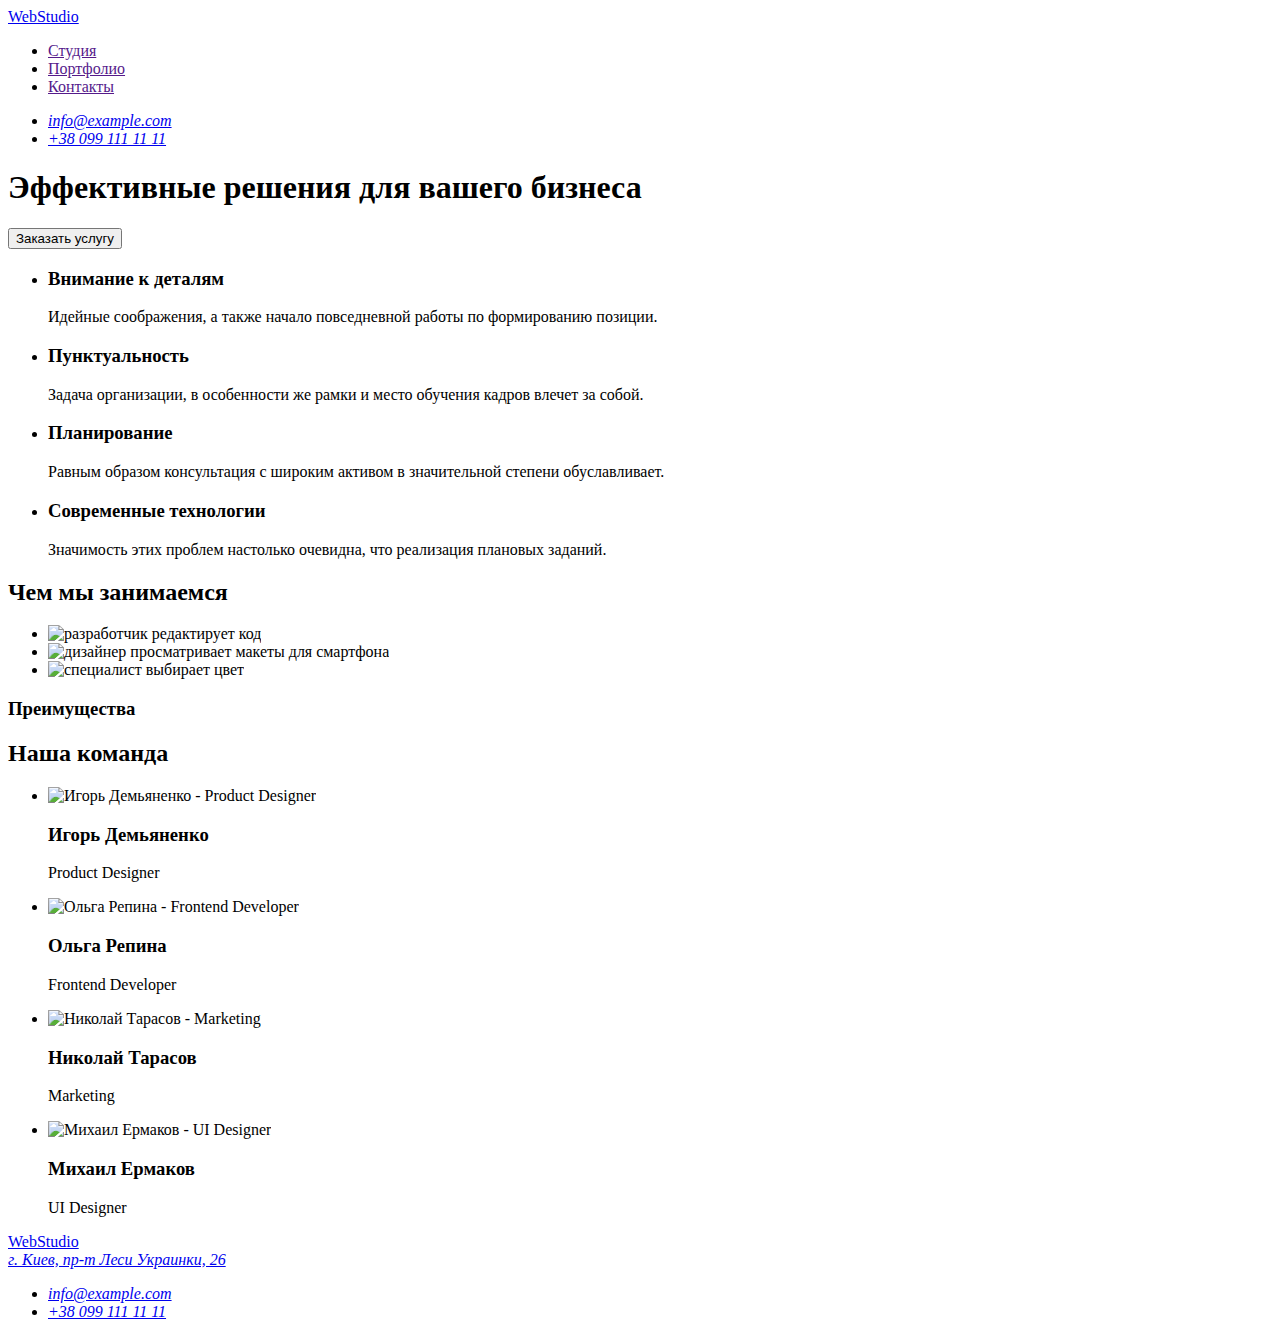
==== index.html @ e0e95964 "Create index.html" ====
<!DOCTYPE html>
<html lang="en">
<head>
    <meta charset="UTF-8">
    <meta name="viewport" content="width=device-width, initial-scale=1.0">
    <title>Document</title>
</head>
<body>
    <!--Header container-->
    <header>
        <nav>
            <a href="/" lang="en">WebStudio</a>
            <ul>
                <li><a href="">Студия</a></li>
                <li><a href="">Портфолио</a></li>
                <li><a href="">Контакты</a></li>
            </ul>
        </nav>
        <address>
            <ul>
                <li><a href="mailto:info@example.com">info@example.com</a></li>
                <li><a href="tel:+380991111111">+38 099 111 11 11</a></li>
            </ul>
        </address>
    </header>
     <!--main container-->
     <main>
         <!--order and photo-->
    <section>
        <h1>Эффективные решения для вашего бизнеса</h1>
        <button>Заказать услугу</button>
    </section>
    <!--advantages-->
    <section>
        <ul>
            <li>
                <h3>Внимание к деталям</h3>
                <p>Идейные соображения, а также начало повседневной работы по формированию позиции.</p>
            </li>
            <li>
                <h3>Пунктуальность</h3>
                <p>Задача организации, в особенности же рамки и место обучения кадров влечет за собой.</p>
            </li>
            <li>
                <h3>Планирование</h3>
                <p>Равным образом консультация с широким активом в значительной степени обуславливает.</p>
            </li>
            <li>
                <h3>Современные технологии</h3>
                <p>Значимость этих проблем настолько очевидна, что реализация плановых заданий.</p>
            </li>
        </ul>
    </section>
    <!--what are we doing-->
    <section>
        <h2>Чем мы занимаемся</h2>
        <ul>
            <li>
                <img src="./images/ad3.jpg" alt="разработчик редактирует код" width="370" height="294">
            </li>
            <li>
                <img src="./images/ad2.jpg" alt="дизайнер просматривает макеты для смартфона" width="370" height="294"> 
            </li>
            <li>
                <img src="./images/ad1.jpg" alt="специалист выбирает цвет" width="370" height="294">
            </li>
        </ul>
    </section>
    <!--about us-->
    <section>
        <h3>Преимущества</h3>
        <h2>Наша команда</h2>
        <ul>
            <li>
                <img src="./images/img.jpg" alt="Игорь Демьяненко - Product Designer" width="270" height="260">
                <h3>Игорь Демьяненко</h3>
                <p lang="en">Product Designer</p>
            </li>
            <li>
                <img src="./images/img(1).jpg" alt="Ольга Репина - Frontend Developer" width="270" height="260">
                <h3>Ольга Репина</h3>
                <p lang="en">Frontend Developer</p>
            </li>
            <li>
                <img src="./images/img(2).jpg" alt="Николай Тарасов - Marketing" width="270" height="260">
                <h3>Николай Тарасов</h3>
                <p lang="en">Marketing</p>
            </li>
            <li>
                <img src="./images/img(3).jpg" alt="Михаил Ермаков - UI Designer" width="270" height="260">
                <h3>Михаил Ермаков</h3>
                <p lang="en">UI Designer</p>
            </li>
        </ul>
    </section>
     </main>
     <!--Footer container-->
    <footer>
        <a href="/" lang="en">WebStudio</a>
        <address> 
            <a href="https://goo.gl/maps/y4tkQURMd5G8f2hp8">г. Киев, пр-т Леси Украинки, 26</a>
            <ul>
                <li>
                    <a href="mailto:info@example.com">info@example.com</a>
                </li>
                <li>
                    <a href="tel:+380991111111">+38 099 111 11 11</a>
                </li>
            </ul>
        </address>
    </footer>
</body>
</html>
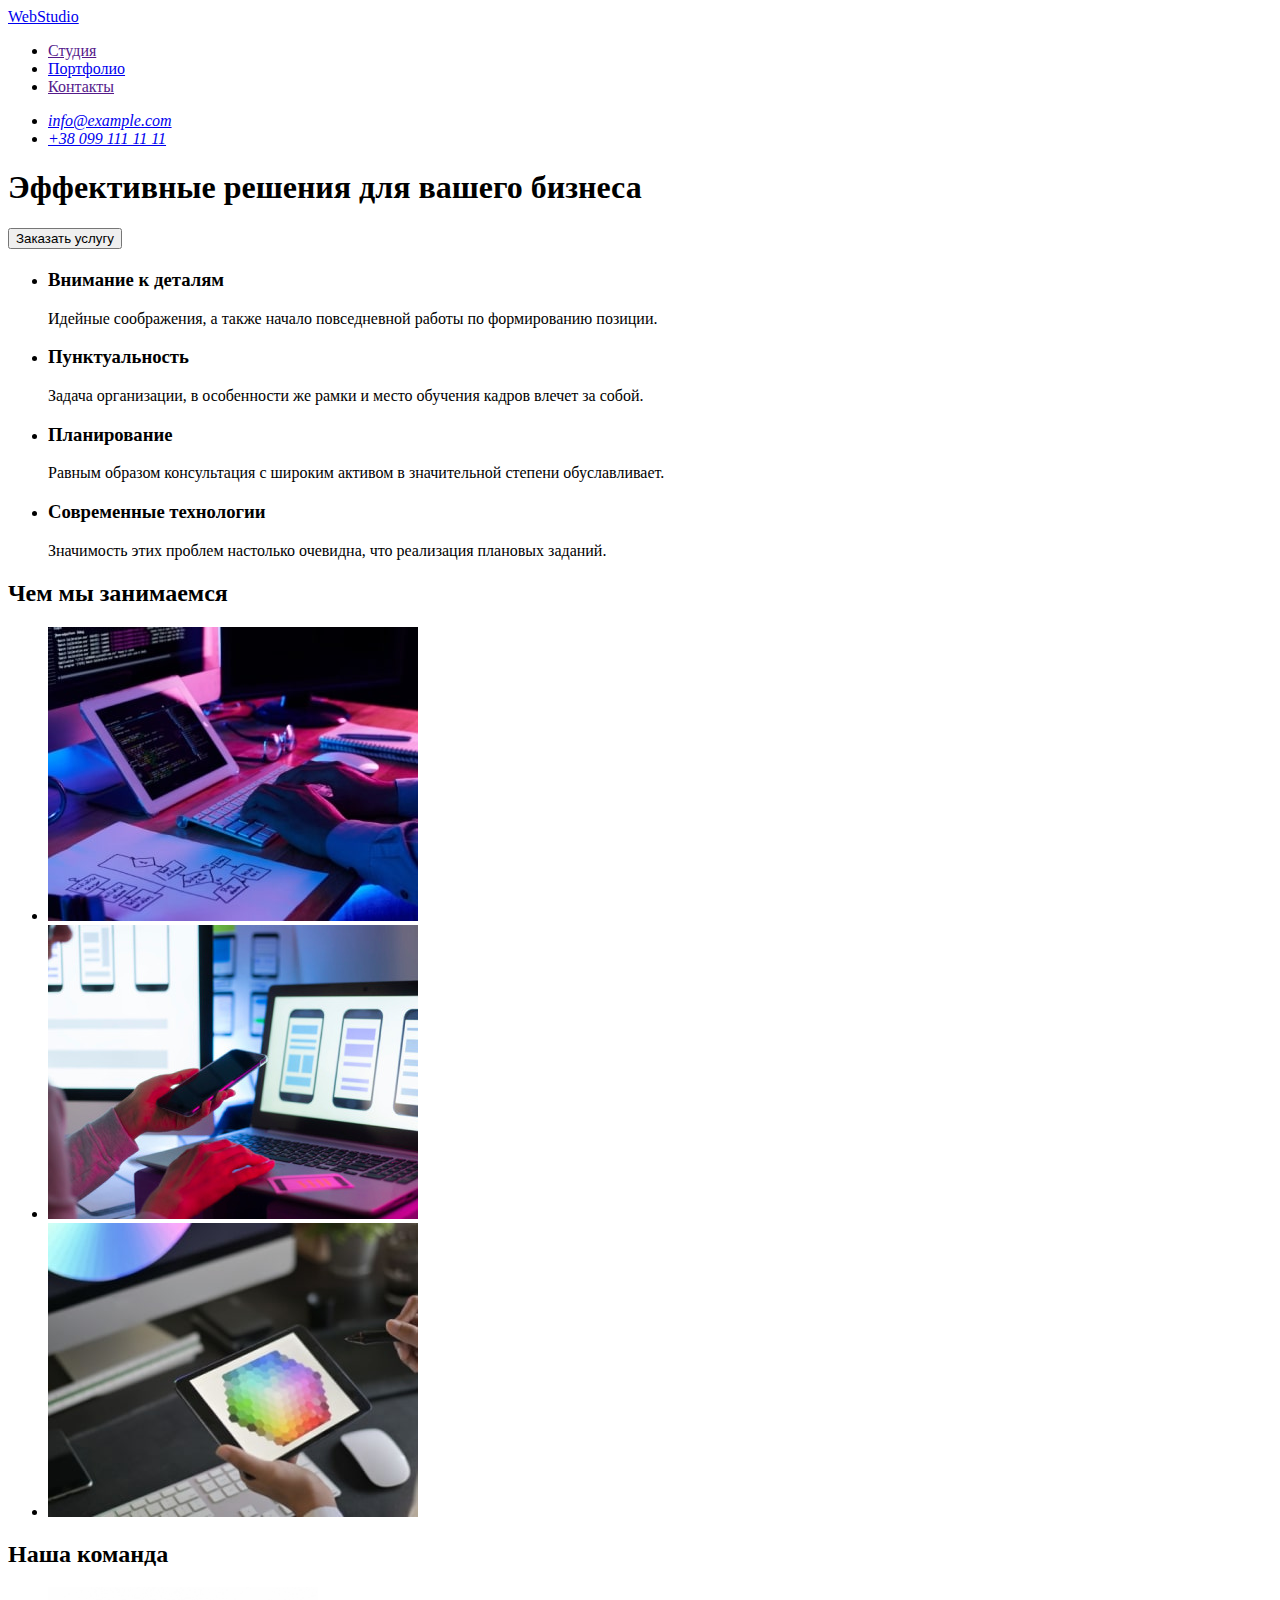
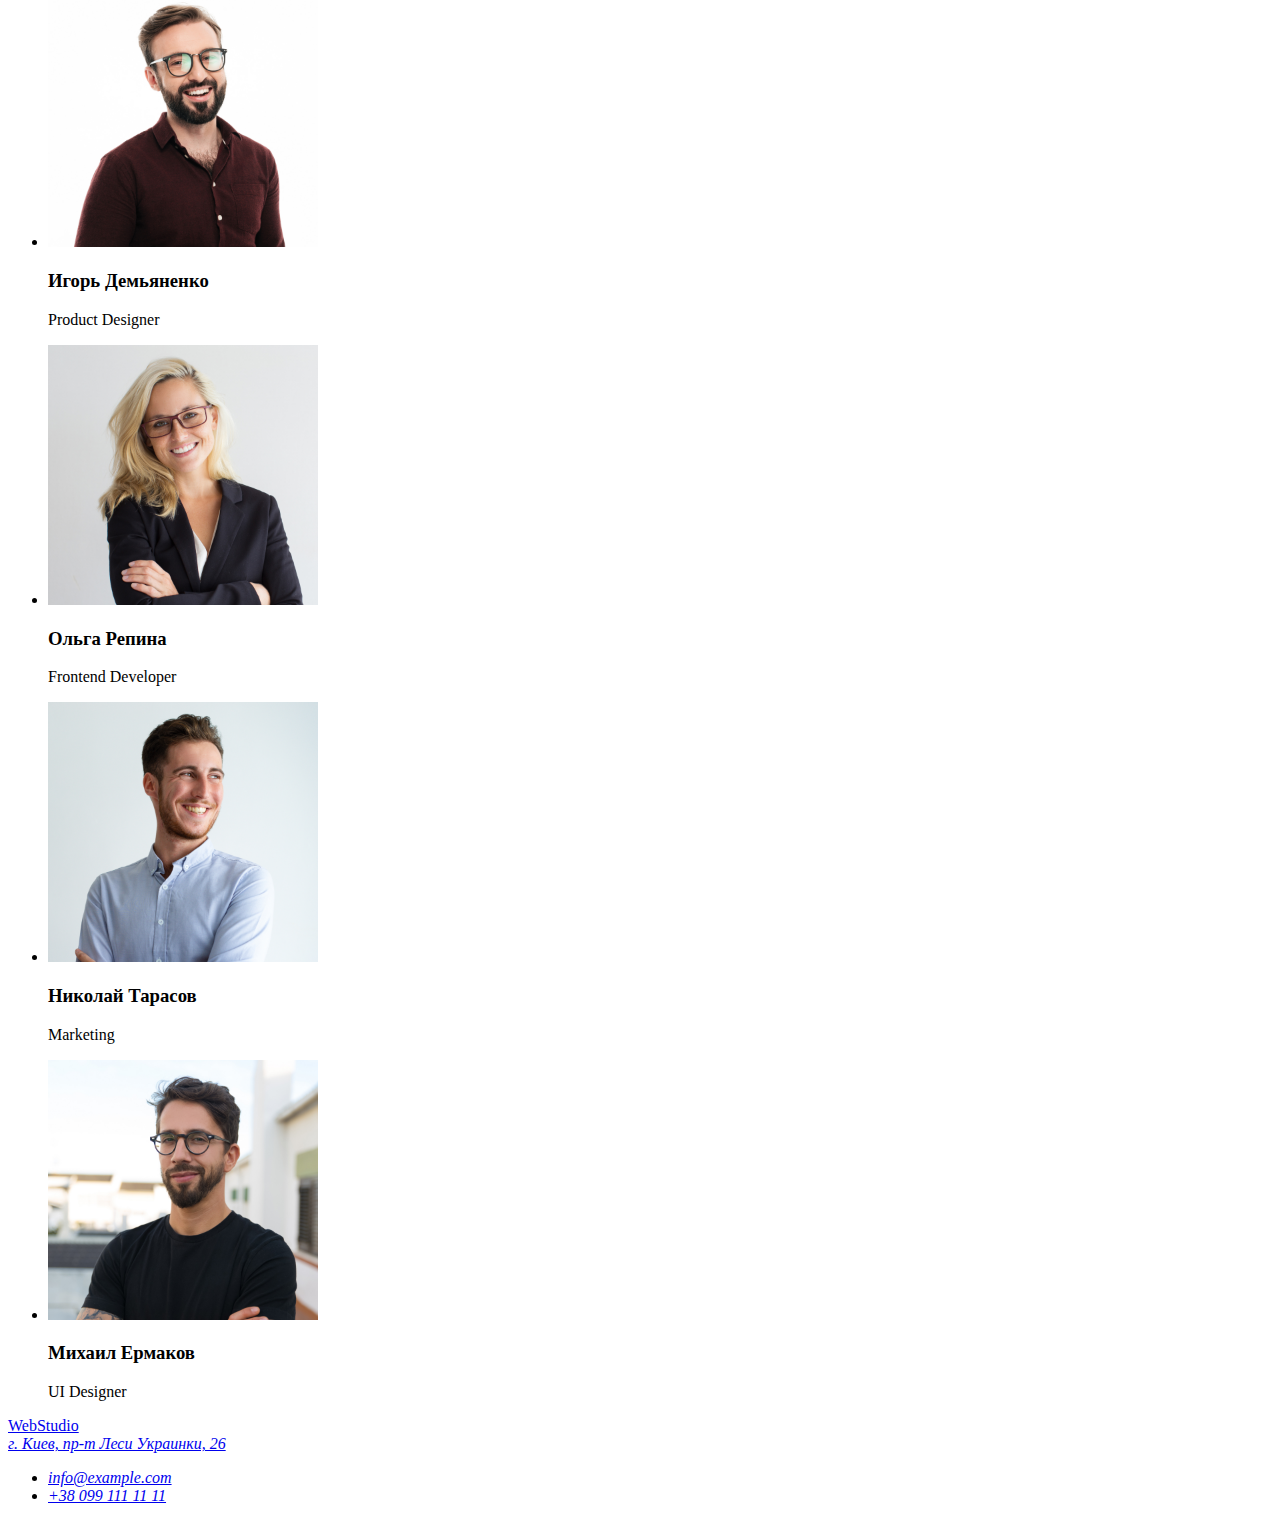
==== commit 6b543488: "Update index.html" ====
--- a/index.html
+++ b/index.html
@@ -4,107 +4,119 @@
     <meta charset="UTF-8">
     <meta name="viewport" content="width=device-width, initial-scale=1.0">
     <title>Document</title>
+    <link rel="stylesheet" href="./css/styles.css">
+    <link <link rel="preconnect" href="https://fonts.gstatic.com">
+    <link <link rel="preconnect" href="https://fonts.gstatic.com">
+    <link href="https://fonts.googleapis.com/css2?family=Raleway:wght@700&family=Roboto:wght@400;700;900&display=swap" rel="stylesheet"0>
 </head>
 <body>
     <!--Header container-->
-    <header>
-        <nav>
-            <a href="/" lang="en">WebStudio</a>
-            <ul>
-                <li><a href="">Студия</a></li>
-                <li><a href="">Портфолио</a></li>
-                <li><a href="">Контакты</a></li>
+    <header class="header">
+        <nav class="navigation">
+            <a class="logotype" href="./" lang="en">WebStudio</a>
+            <ul class="navigation-list">
+                <li class="navigation-list-item">
+                    <a class="navigation-list-item-link" href="">Студия</a>
+                </li>
+                <li class="navigation-list-item">
+                    <a class="navigation-list-item-link" href="portfolio.html">Портфолио</a>
+                </li>
+                <li class="navigation-list-item">
+                    <a class="navigation-list-item-link" href="">Контакты</a>
+                </li>
             </ul>
         </nav>
-        <address>
+        <address class="address-header">
             <ul>
-                <li><a href="mailto:info@example.com">info@example.com</a></li>
-                <li><a href="tel:+380991111111">+38 099 111 11 11</a></li>
+                <li><a class="email-link" href="mailto:info@example.com">info@example.com</a></li>
+                <li><a class="tel-link" href="tel:+380991111111">+38 099 111 11 11</a></li>
             </ul>
         </address>
     </header>
      <!--main container-->
-     <main>
+     <main class="mainpage-main">
+         <!--HERO-->
          <!--order and photo-->
-    <section>
-        <h1>Эффективные решения для вашего бизнеса</h1>
-        <button>Заказать услугу</button>
+    <section class="order-section">
+        <h1 class="order-title">Эффективные решения для вашего бизнеса</h1>
+        <button class="order-button">Заказать услугу</button>
     </section>
     <!--advantages-->
-    <section>
-        <ul>
-            <li>
-                <h3>Внимание к деталям</h3>
-                <p>Идейные соображения, а также начало повседневной работы по формированию позиции.</p>
+    <section class="adv">
+        <h2></h2>
+        <ul class="adv-list">
+            <li class="adv-list-item">
+                <h3 class="adv-list-item-title">Внимание к деталям</h3>
+                <p class="adv-list-item-text">Идейные соображения, а также начало повседневной работы по формированию позиции.</p>
             </li>
-            <li>
-                <h3>Пунктуальность</h3>
-                <p>Задача организации, в особенности же рамки и место обучения кадров влечет за собой.</p>
+            <li class="adv-list-item">
+                <h3 class="adv-list-item-title">Пунктуальность</h3>
+                <p class="adv-list-item-text">Задача организации, в особенности же рамки и место обучения кадров влечет за собой.</p>
             </li>
-            <li>
-                <h3>Планирование</h3>
-                <p>Равным образом консультация с широким активом в значительной степени обуславливает.</p>
+            <li class="adv-list-item">
+                <h3 class="adv-list-item-title">Планирование</h3>
+                <p class="adv-list-item-text">Равным образом консультация с широким активом в значительной степени обуславливает.</p>
             </li>
-            <li>
-                <h3>Современные технологии</h3>
-                <p>Значимость этих проблем настолько очевидна, что реализация плановых заданий.</p>
+            <li class="adv-list-item">
+                <h3 class="adv-list-item-title">Современные технологии</h3>
+                <p class="adv-list-item-text">Значимость этих проблем настолько очевидна, что реализация плановых заданий.</p>
             </li>
         </ul>
     </section>
     <!--what are we doing-->
-    <section>
-        <h2>Чем мы занимаемся</h2>
-        <ul>
-            <li>
-                <img src="./images/ad3.jpg" alt="разработчик редактирует код" width="370" height="294">
+    <section class="work">
+        <h2 class="work-title">Чем мы занимаемся</h2>
+        <ul class="work-list">
+            <li class="work-list-item">
+                <img class="work-list-item-images" src="./images/ad3.jpg" alt="разработчик редактирует код" width="370" height="294">
             </li>
-            <li>
-                <img src="./images/ad2.jpg" alt="дизайнер просматривает макеты для смартфона" width="370" height="294"> 
+            <li class="work-list-item">
+                <img class="work-list-item-images" src="./images/ad2.jpg" alt="дизайнер просматривает макеты для смартфона" width="370" height="294"> 
             </li>
-            <li>
-                <img src="./images/ad1.jpg" alt="специалист выбирает цвет" width="370" height="294">
+            <li class="work-list-item">
+                <img class="work-list-item-images" src="./images/ad1.jpg" alt="специалист выбирает цвет" width="370" height="294">
             </li>
         </ul>
     </section>
     <!--about us-->
-    <section>
-        <h3>Преимущества</h3>
-        <h2>Наша команда</h2>
-        <ul>
-            <li>
-                <img src="./images/img.jpg" alt="Игорь Демьяненко - Product Designer" width="270" height="260">
-                <h3>Игорь Демьяненко</h3>
-                <p lang="en">Product Designer</p>
+    <section class="aboutus">
+        <h2 class="aboutus-title">Наша команда</h2>
+        <ul class="aboutus-list">
+            <li class="aboutus-list-item">
+                <img class="aboutus-list-item-images" src="./images/img.jpg" alt="Игорь Демьяненко - Product Designer" width="270" height="260">
+                <h3 class="aboutus-list-item-titles">Игорь Демьяненко</h3>
+                <p class="aboutus-list-item-text" lang="en">Product Designer</p>
             </li>
-            <li>
-                <img src="./images/img(1).jpg" alt="Ольга Репина - Frontend Developer" width="270" height="260">
-                <h3>Ольга Репина</h3>
-                <p lang="en">Frontend Developer</p>
+            <li class="aboutus-list-item">
+                <img class="aboutus-list-item-images" src="./images/img(1).jpg" alt="Ольга Репина - Frontend Developer" width="270" height="260">
+                <h3 class="aboutus-list-item-titles">Ольга Репина</h3>
+                <p class="aboutus-list-item-text" lang="en">Frontend Developer</p>
             </li>
-            <li>
-                <img src="./images/img(2).jpg" alt="Николай Тарасов - Marketing" width="270" height="260">
-                <h3>Николай Тарасов</h3>
-                <p lang="en">Marketing</p>
+            <li class="aboutus-list-item">
+                <img class="aboutus-list-item-images" src="./images/img(2).jpg" alt="Николай Тарасов - Marketing" width="270" height="260">
+                <h3 class="aboutus-list-item-titles">Николай Тарасов</h3>
+                <p class="aboutus-list-item-text" lang="en">Marketing</p>
             </li>
-            <li>
-                <img src="./images/img(3).jpg" alt="Михаил Ермаков - UI Designer" width="270" height="260">
-                <h3>Михаил Ермаков</h3>
-                <p lang="en">UI Designer</p>
+            <li class="aboutus-list-item">
+                <img class="aboutus-list-item-images" src="./images/img(3).jpg" alt="Михаил Ермаков - UI Designer" width="270" height="260">
+                <h3 class="aboutus-list-item-titles">Михаил Ермаков</h3>
+                <p class="aboutus-list-item-text" lang="en">UI Designer</p>
             </li>
         </ul>
     </section>
+        <!--END HERO-->
      </main>
      <!--Footer container-->
-    <footer>
-        <a href="/" lang="en">WebStudio</a>
-        <address> 
-            <a href="https://goo.gl/maps/y4tkQURMd5G8f2hp8">г. Киев, пр-т Леси Украинки, 26</a>
-            <ul>
-                <li>
-                    <a href="mailto:info@example.com">info@example.com</a>
+    <footer class="footer">
+        <a class="logotype" href="./" lang="en">WebStudio</a>
+        <address class="footer-address"> 
+            <a class="footer-address-location" href="https://goo.gl/maps/y4tkQURMd5G8f2hp8">г. Киев, пр-т Леси Украинки, 26</a>
+            <ul class="footer-address-list">
+                <li class="footer-address-list-item">
+                    <a class="email-link" href="mailto:info@example.com">info@example.com</a>
                 </li>
-                <li>
-                    <a href="tel:+380991111111">+38 099 111 11 11</a>
+                <li class="footer-address-list-item">
+                    <a class="tel-link" href="tel:+380991111111">+38 099 111 11 11</a>
                 </li>
             </ul>
         </address>
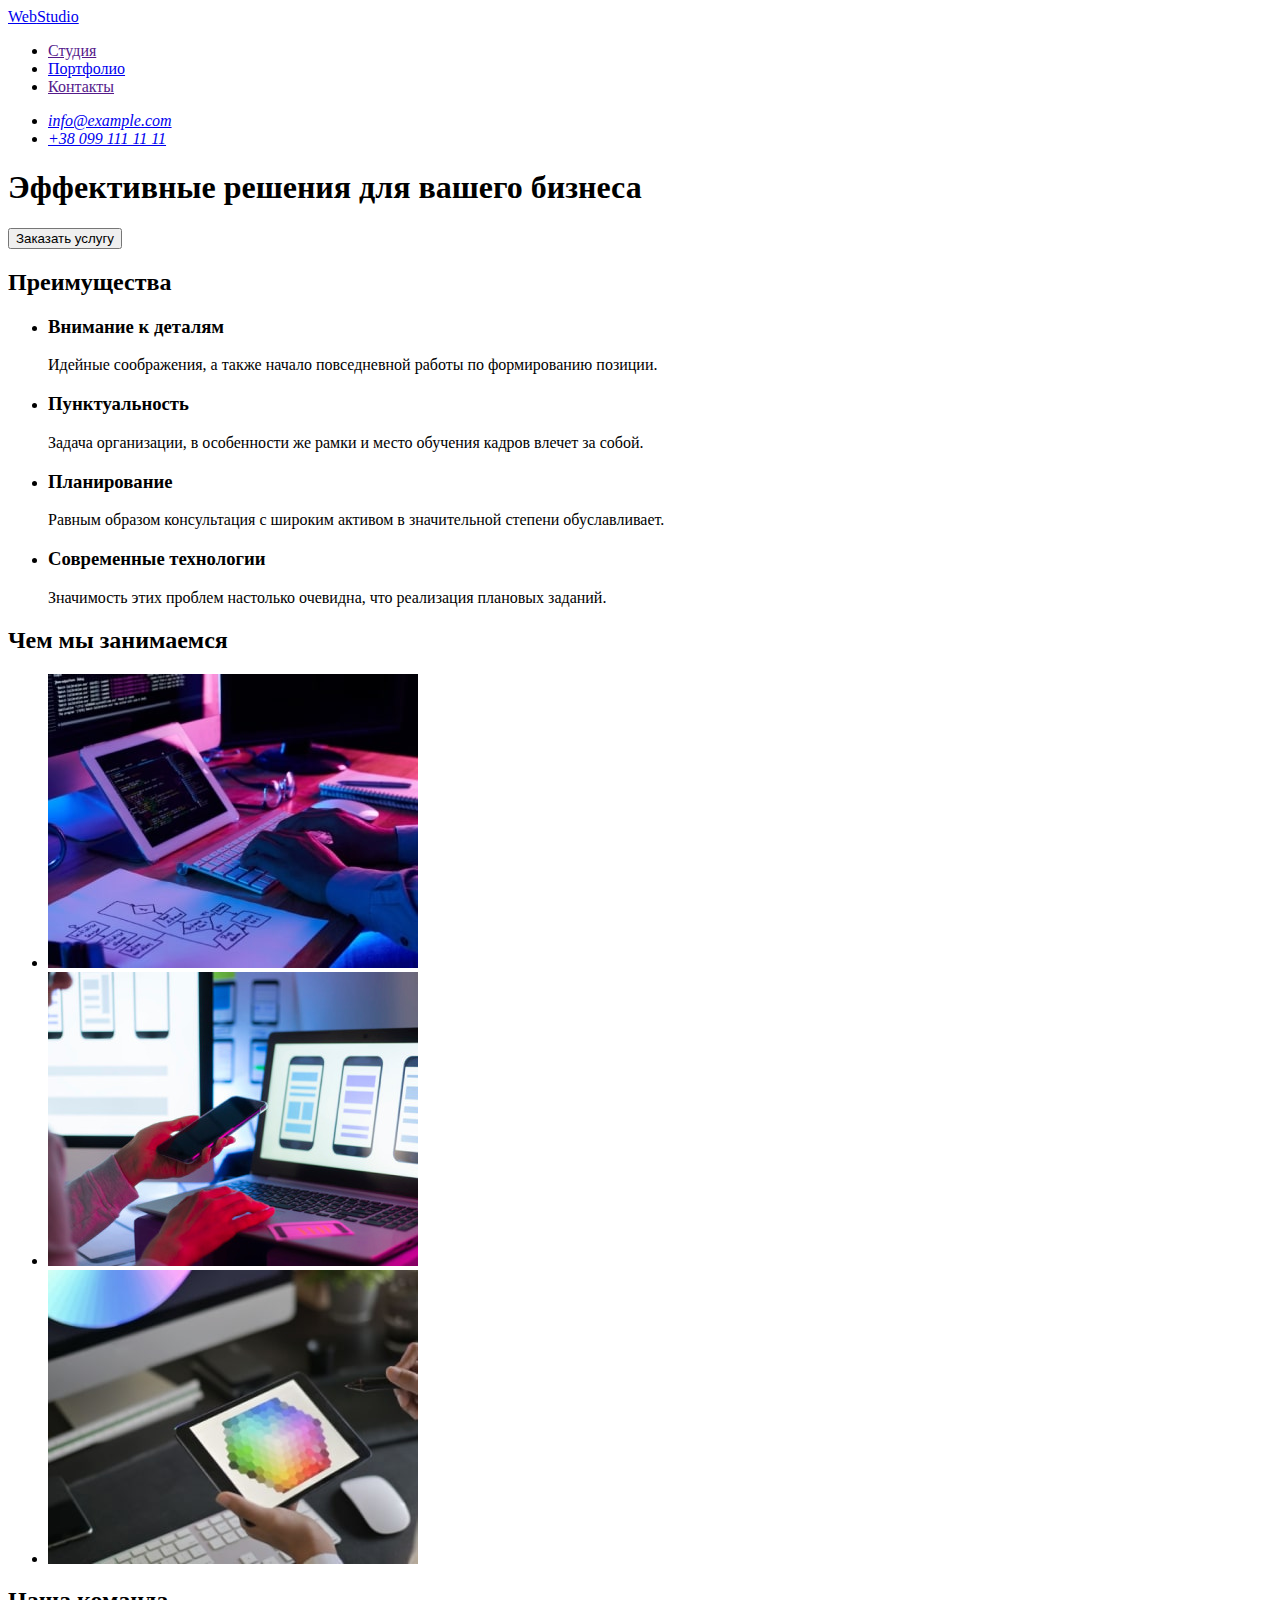
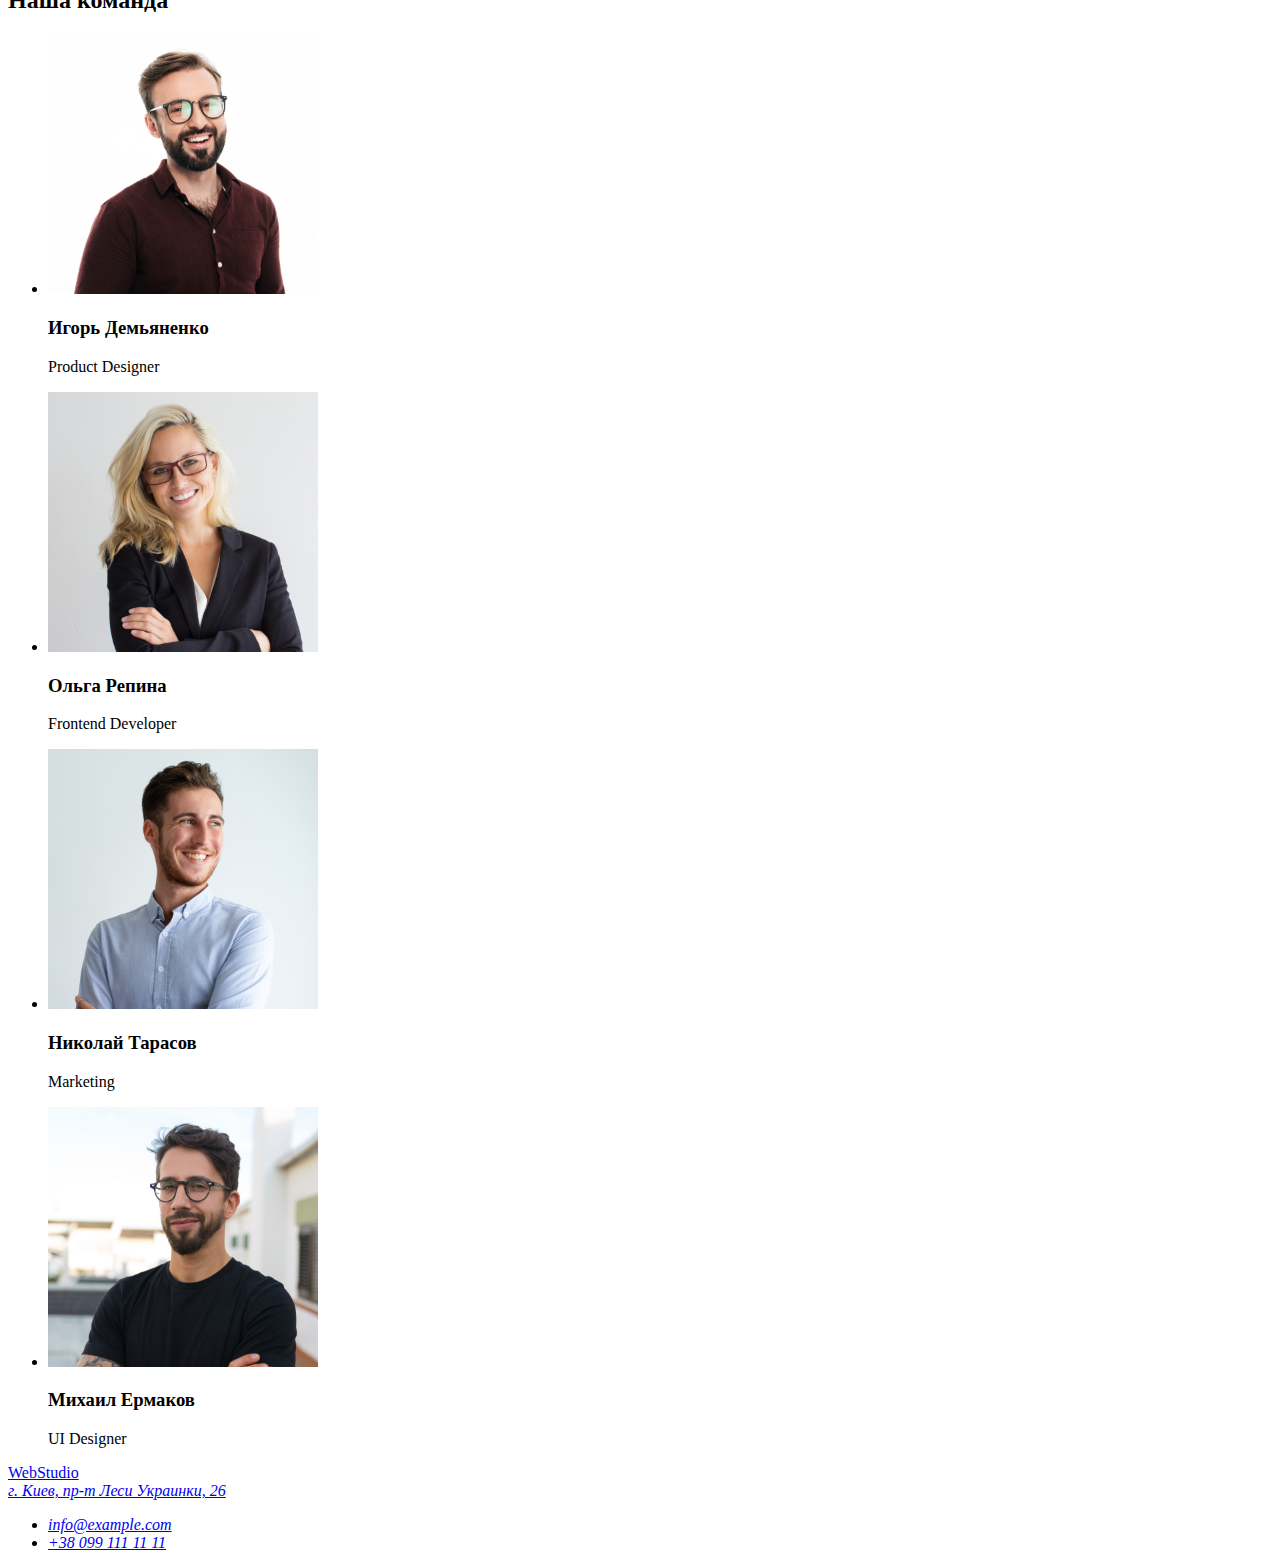
==== commit c0d2953b: "Update index.html" ====
--- a/index.html
+++ b/index.html
@@ -5,15 +5,14 @@
     <meta name="viewport" content="width=device-width, initial-scale=1.0">
     <title>Document</title>
     <link rel="stylesheet" href="./css/styles.css">
-    <link <link rel="preconnect" href="https://fonts.gstatic.com">
-    <link <link rel="preconnect" href="https://fonts.gstatic.com">
-    <link href="https://fonts.googleapis.com/css2?family=Raleway:wght@700&family=Roboto:wght@400;700;900&display=swap" rel="stylesheet"0>
+    <link rel="preconnect" href="https://fonts.gstatic.com">
+    <link href="https://fonts.googleapis.com/css2?family=Raleway:wght@700&family=Roboto:wght@400;700;900&display=swap" rel="stylesheet">
 </head>
 <body>
     <!--Header container-->
     <header class="header">
         <nav class="navigation">
-            <a class="logotype" href="./" lang="en">WebStudio</a>
+            <a class="logotype" href="./index.html" lang="en">Web<span class="logotype-light-theme">Studio</span></a>
             <ul class="navigation-list">
                 <li class="navigation-list-item">
                     <a class="navigation-list-item-link" href="">Студия</a>
@@ -39,11 +38,12 @@
          <!--order and photo-->
     <section class="order-section">
         <h1 class="order-title">Эффективные решения для вашего бизнеса</h1>
-        <button class="order-button">Заказать услугу</button>
+        <button type="button" class="order-button">Заказать услугу</button>
     </section>
+        <!--END HERO-->
     <!--advantages-->
     <section class="adv">
-        <h2></h2>
+        <h2 class="adv-title">Преимущества</h2>
         <ul class="adv-list">
             <li class="adv-list-item">
                 <h3 class="adv-list-item-title">Внимание к деталям</h3>
@@ -84,39 +84,39 @@
         <ul class="aboutus-list">
             <li class="aboutus-list-item">
                 <img class="aboutus-list-item-images" src="./images/img.jpg" alt="Игорь Демьяненко - Product Designer" width="270" height="260">
-                <h3 class="aboutus-list-item-titles">Игорь Демьяненко</h3>
+                <h3 class="aboutus-list-item-title">Игорь Демьяненко</h3>
                 <p class="aboutus-list-item-text" lang="en">Product Designer</p>
             </li>
             <li class="aboutus-list-item">
                 <img class="aboutus-list-item-images" src="./images/img(1).jpg" alt="Ольга Репина - Frontend Developer" width="270" height="260">
-                <h3 class="aboutus-list-item-titles">Ольга Репина</h3>
+                <h3 class="aboutus-list-item-title">Ольга Репина</h3>
                 <p class="aboutus-list-item-text" lang="en">Frontend Developer</p>
             </li>
             <li class="aboutus-list-item">
                 <img class="aboutus-list-item-images" src="./images/img(2).jpg" alt="Николай Тарасов - Marketing" width="270" height="260">
-                <h3 class="aboutus-list-item-titles">Николай Тарасов</h3>
+                <h3 class="aboutus-list-item-title">Николай Тарасов</h3>
                 <p class="aboutus-list-item-text" lang="en">Marketing</p>
             </li>
             <li class="aboutus-list-item">
                 <img class="aboutus-list-item-images" src="./images/img(3).jpg" alt="Михаил Ермаков - UI Designer" width="270" height="260">
-                <h3 class="aboutus-list-item-titles">Михаил Ермаков</h3>
+                <h3 class="aboutus-list-item-title">Михаил Ермаков</h3>
                 <p class="aboutus-list-item-text" lang="en">UI Designer</p>
             </li>
         </ul>
     </section>
-        <!--END HERO-->
+        <!--END main container-->
      </main>
      <!--Footer container-->
     <footer class="footer">
-        <a class="logotype" href="./" lang="en">WebStudio</a>
+        <a class="logotype" href="./index.html" lang="en">Web<span class="logotype-dark-theme">Studio</span></a>
         <address class="footer-address"> 
             <a class="footer-address-location" href="https://goo.gl/maps/y4tkQURMd5G8f2hp8">г. Киев, пр-т Леси Украинки, 26</a>
             <ul class="footer-address-list">
                 <li class="footer-address-list-item">
-                    <a class="email-link" href="mailto:info@example.com">info@example.com</a>
+                    <a class="footer-email-link" href="mailto:info@example.com">info@example.com</a>
                 </li>
                 <li class="footer-address-list-item">
-                    <a class="tel-link" href="tel:+380991111111">+38 099 111 11 11</a>
+                    <a class="footer-tel-link" href="tel:+380991111111">+38 099 111 11 11</a>
                 </li>
             </ul>
         </address>
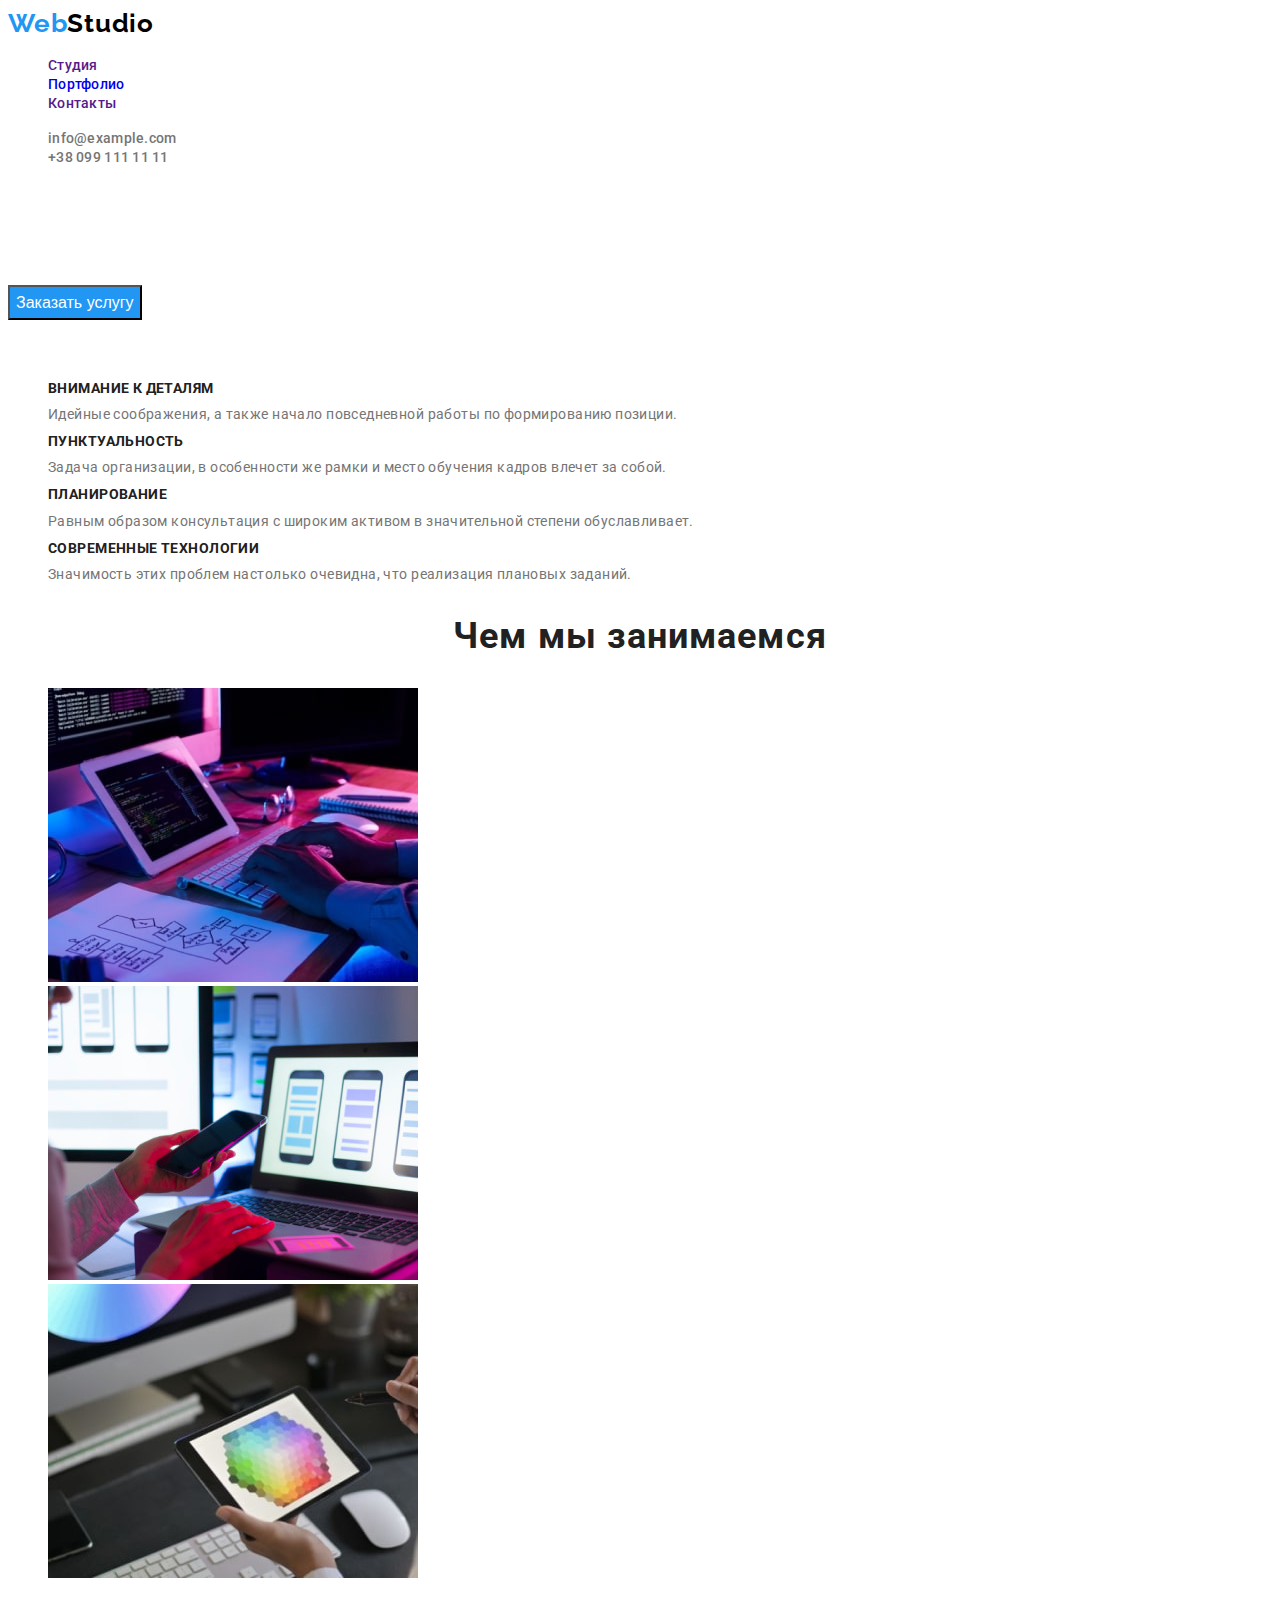
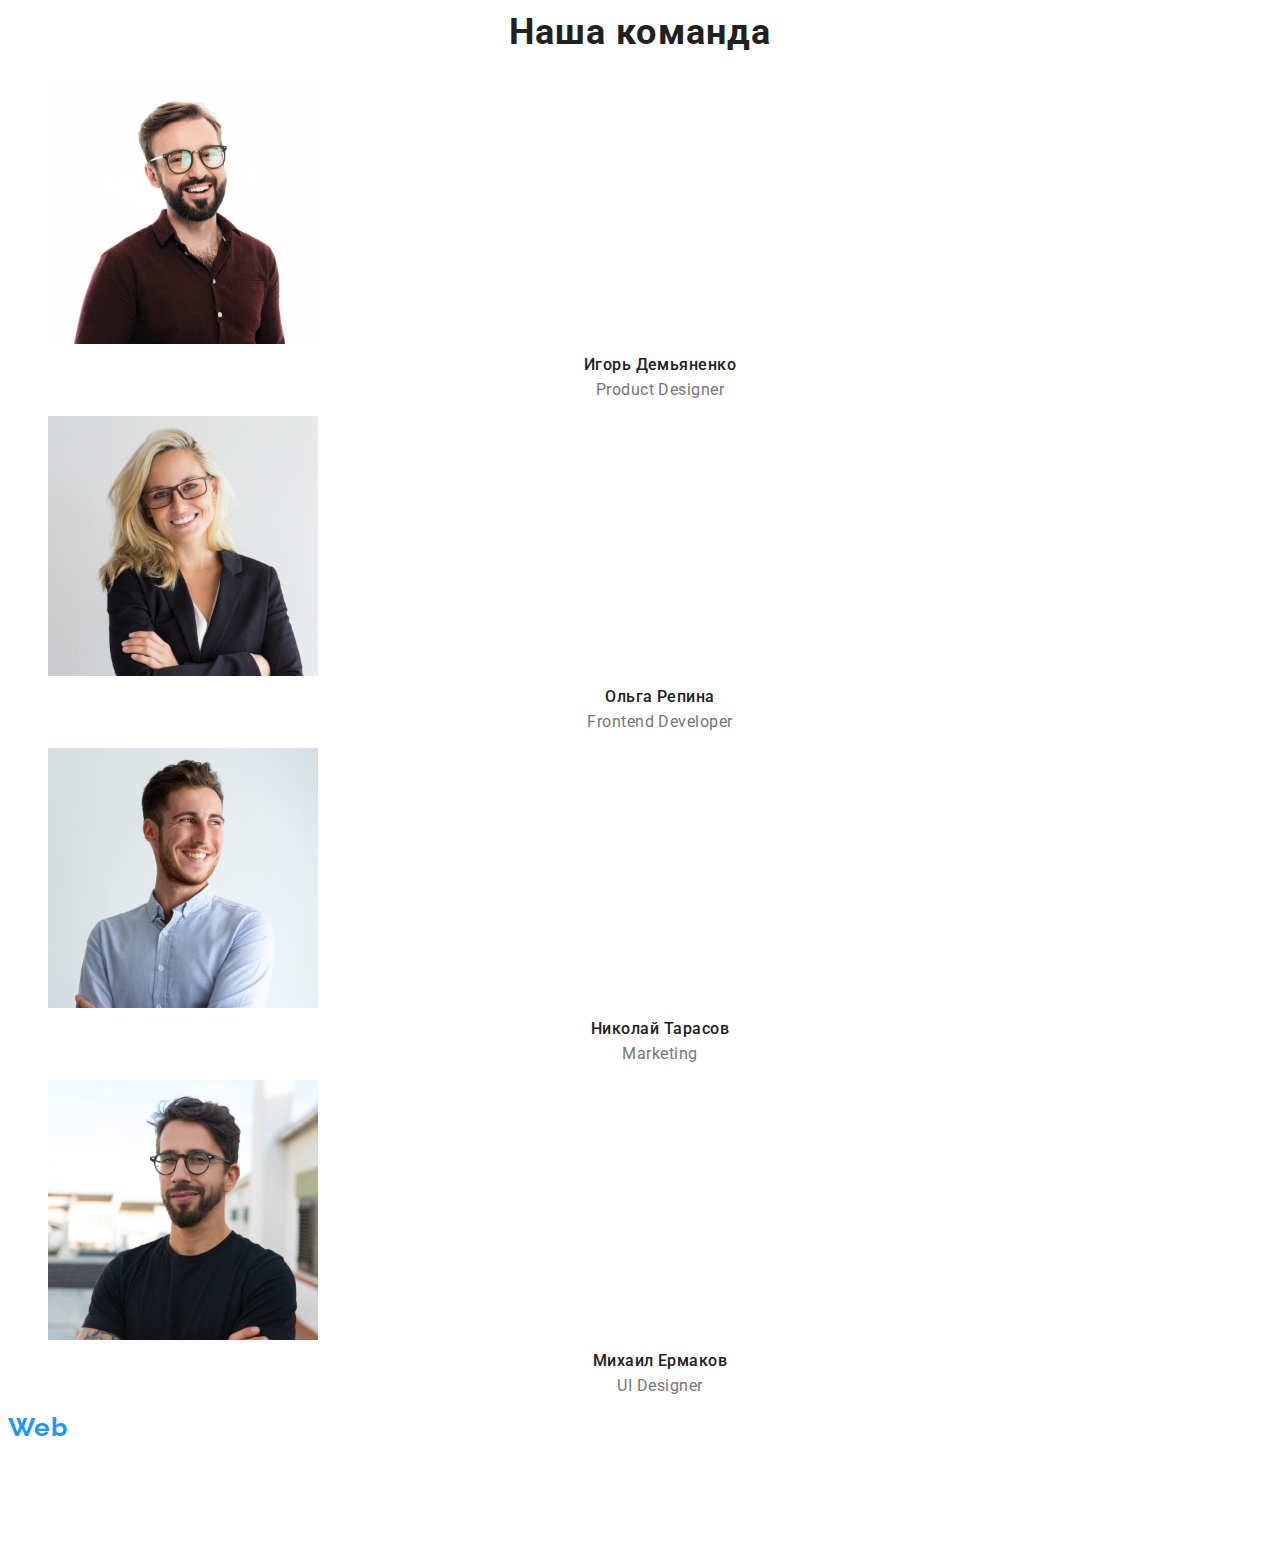
==== commit e4d64450: "Update index.html" ====
--- a/index.html
+++ b/index.html
@@ -6,7 +6,7 @@
     <title>Document</title>
     <link rel="stylesheet" href="./css/styles.css">
     <link rel="preconnect" href="https://fonts.gstatic.com">
-    <link href="https://fonts.googleapis.com/css2?family=Raleway:wght@700&family=Roboto:wght@400;700;900&display=swap" rel="stylesheet">
+    <link rel="stylesheet" href="https://fonts.googleapis.com/css2?family=Raleway:wght@700&family=Roboto:wght@400;500;700;900&display=swap">
 </head>
 <body>
     <!--Header container-->
@@ -37,14 +37,14 @@
          <!--HERO-->
          <!--order and photo-->
     <section class="order-section">
-        <h1 class="order-title">Эффективные решения для вашего бизнеса</h1>
+        <h1 class="order-title">Эфективные решения для вашего бизнеса</h1>
         <button type="button" class="order-button">Заказать услугу</button>
     </section>
         <!--END HERO-->
     <!--advantages-->
-    <section class="adv">
+   <section class="adv">
         <h2 class="adv-title">Преимущества</h2>
-        <ul class="adv-list">
+        <ul class="adv-liste">
             <li class="adv-list-item">
                 <h3 class="adv-list-item-title">Внимание к деталям</h3>
                 <p class="adv-list-item-text">Идейные соображения, а также начало повседневной работы по формированию позиции.</p>
@@ -63,21 +63,21 @@
             </li>
         </ul>
     </section>
-    <!--what are we doing-->
+    <!-- what are we doing-->
     <section class="work">
         <h2 class="work-title">Чем мы занимаемся</h2>
         <ul class="work-list">
             <li class="work-list-item">
-                <img class="work-list-item-images" src="./images/ad3.jpg" alt="разработчик редактирует код" width="370" height="294">
+                <img class="work-list-item-images" src="./images/work1.jpg" alt="разработчик редактирует код" width="370" height="294">
             </li>
             <li class="work-list-item">
-                <img class="work-list-item-images" src="./images/ad2.jpg" alt="дизайнер просматривает макеты для смартфона" width="370" height="294"> 
+                <img class="work-list-item-images" src="./images/work2.jpg" alt="дизайнер просматривает макеты для смартфона" width="370" height="294"> 
             </li>
             <li class="work-list-item">
-                <img class="work-list-item-images" src="./images/ad1.jpg" alt="специалист выбирает цвет" width="370" height="294">
+                <img class="work-list-item-images" src="./images/work3.jpg" alt="специалист выбирает цвет" width="370" height="294">
             </li>
         </ul>
-    </section>
+    </section> 
     <!--about us-->
     <section class="aboutus">
         <h2 class="aboutus-title">Наша команда</h2>
--- a/css/styles.css
+++ b/css/styles.css
@@ -0,0 +1,224 @@
+:root {
+    --text-font: "Roboto", sans-serif;
+    --logotype-font: "Raleway", sans-serif;
+    --accent-color: #2196F3;
+  }
+body {
+    font-family: var(--text-font);
+    color: #757575;
+    } 
+ul,
+ol {
+    list-style: none;
+}
+a {
+    text-decoration: none;
+}
+address {
+    font-style: normal;
+}
+/* logotype */
+.logotype {
+font-weight: bold;
+font-size: 26px;
+line-height: 1.19;
+letter-spacing: 0.03em;
+font-family: var(--logotype-font);
+color: #2196F3;
+}
+.logotype-light-theme {
+    color: #000000;
+}
+.logotype-dark-theme {
+    color: #ffffff;
+}
+/* End logotype */
+/* navigation header */
+.navigation-list-item-link {
+font-weight: 500;
+font-size: 14px;
+line-height: 1.142;
+letter-spacing: 0.02em;
+}
+.navigation-list-item-link:hover,
+.navigation-list-item-link:focus {
+    color: var(--accent-color)
+}
+.email-link {
+    font-style: normal;
+    font-weight: 500;
+    font-size: 14px;
+    line-height: 1.14;
+    letter-spacing: 0.02em;
+    color: #757575;
+}
+.tel-link {
+    font-style: normal;
+    font-weight: 500;
+    font-size: 14px;
+    line-height: 1.14;
+    letter-spacing: 0.02em;
+    color: #757575;
+}
+.email-link:hover,
+.email-link:focus {
+    color: var(--accent-color)
+}
+.tel-link:hover,
+.tel-link:focus {
+    color: var(--accent-color)
+}
+/* end navigation header */
+/* Main Hero */
+.order-title {
+
+font-weight: 900;
+font-size: 44px;
+line-height: 1.36;
+color: #FFFFFF;
+text-transform: uppercase;
+text-align: center;
+letter-spacing: 0.06em;
+}
+.order-button{
+    font-size: 16px;
+    line-height: 1.86;
+    background-color: var(--accent-color);
+    color: #ffffff;
+}
+/* End Hero */
+/* Adventages */
+.adv-title{
+    color:rgba(255, 255, 255, 0)
+}
+.adv-list-item-title {
+font-weight: 700;
+font-size: 14px;
+line-height: 1.142px;
+letter-spacing: 0.03em;
+text-transform: uppercase;
+color: #212121;
+}
+.adv-list-item-text {
+font-size: 14px;
+line-height: 1.71;
+letter-spacing: 0.03em;
+}
+/* End Adventages */
+
+/* What are we doing */
+.work-title {
+font-weight: 700;
+font-size: 36px;
+line-height: 1.16;
+text-align: center;
+letter-spacing: 0.03em;
+color: #212121;
+}
+/* End What are we doing */
+
+/* About us */
+.aboutus-title {
+font-weight: 700;
+font-size: 36px;
+line-height: 1.16;
+text-align: center;
+letter-spacing: 0.03em;
+color: #212121;
+}
+.aboutus-list-item-title {
+font-weight: 500;
+font-size: 16px;
+line-height: 1.18px;
+text-align: center;
+letter-spacing: 0.03em;
+color: #212121;
+}
+.aboutus-list-item-text {
+font-size: 16px;
+line-height: 1.18;
+text-align: center;
+letter-spacing: 0.03em;
+}
+/* End About us */
+
+/* footer links */
+
+.footer-address-location {
+font-weight: normal;
+font-size: 14px;
+line-height: 1.71;
+letter-spacing: 0.03em;
+color: #FFFFFF;
+}
+.footer-tel-link{
+font-style: normal;
+font-weight: normal;
+font-size: 14px;
+line-height: 1.71;
+letter-spacing: 0.03em;
+color: rgba(255, 255, 255, 0.6);
+}
+.footer-tel-link:hover,
+.footer-tel-link:focus{
+    color: var(--accent-color)
+}
+.footer-email-link {
+font-style: normal;
+font-weight: normal;
+font-size: 14px;
+line-height: 1.71;
+letter-spacing: 0.03em;
+color: rgba(255, 255, 255, 0.6);
+}
+.footer-email-link:hover,
+.footer-email-link:focus{
+    color: var(--accent-color)
+}
+
+/* End footer links */
+
+/* Portfolio page */
+
+/* Portfolio buttons */
+.portfolio_buttons-title{
+    color:rgba(255, 255, 255, 0);
+}
+.portfolio_buttons-list-item-text {
+font-style: normal;
+font-weight: 500;
+font-size: 16px;
+line-height: 1.62;
+text-align: center;
+letter-spacing: 0.03em;
+color: #212121;
+}
+.portfolio_buttons-list-item-text:hover,
+.portfolio_buttons-list-item-text:focus{
+    background-color: var(--accent-color);
+    color: #ffffff;
+}
+/* End portfolio buttons */
+/* Portfolio products */
+.portfolio-title {
+color:rgba(255, 255, 255, 0);
+}
+.portfolio-list-item-title{
+font-weight: 700;
+font-size: 18px;
+line-height: 2.00;
+letter-spacing: 0.06em;
+color: #212121;
+}
+.portfolio-list-item-text {
+font-weight: normal;
+font-size: 16px;
+line-height: 1.87;
+letter-spacing: 0.03em;
+color: #757575;
+}
+.portfolio_buttons-list-item-text-chosen {
+    background-color: var(--accent-color);
+    color: #ffffff;
+}
+/* end portfolio */